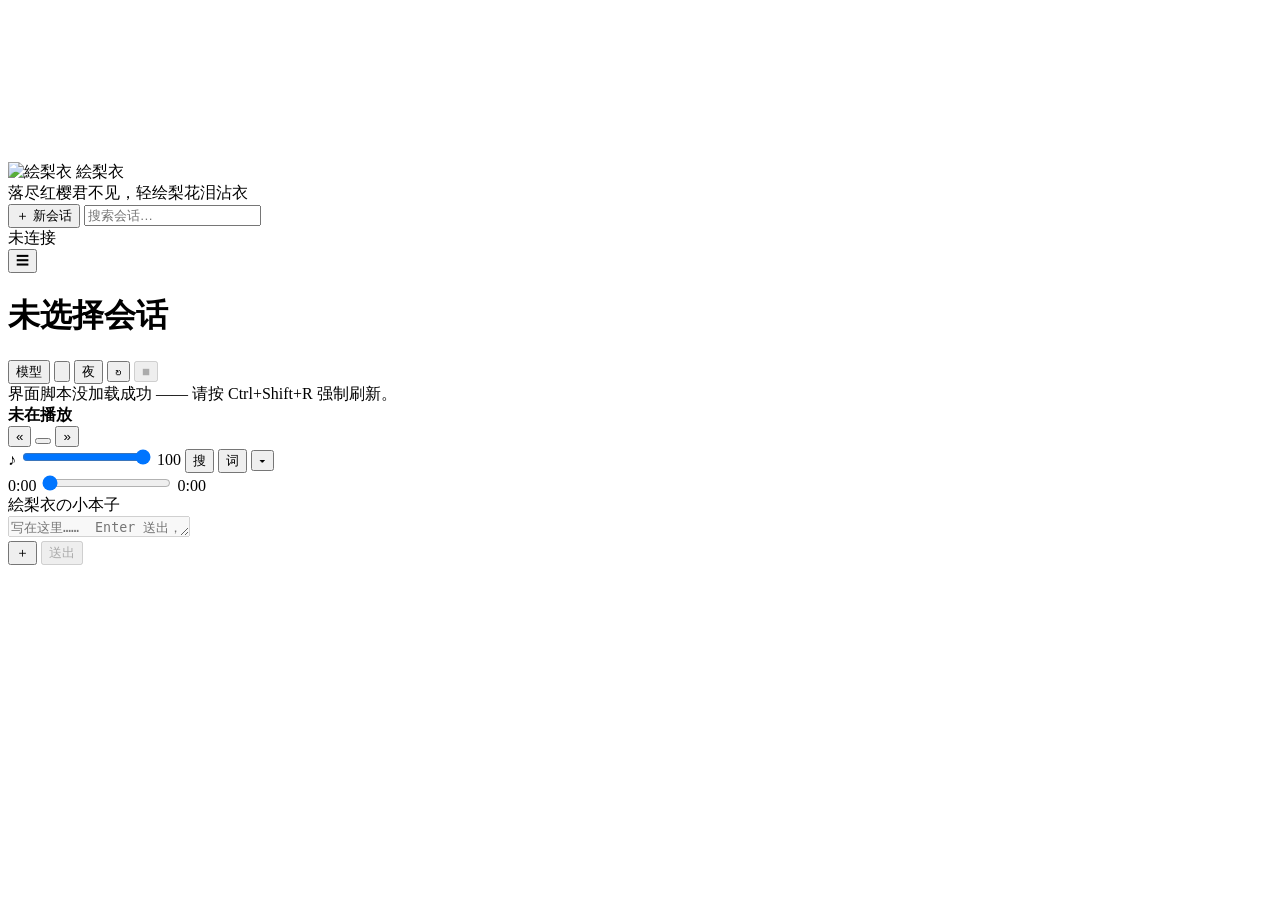
==== frontend/index.html @ da482c52 "refactor: 整理目录结构并更新复现文档 代码分类到 backend/frontend/launchers/scripts/tools；资源与运行数据归入 docs/resources/runt" ====
<!doctype html>
<html lang="zh-CN" data-theme="hiru">
<head>
<meta charset="utf-8">
<meta name="viewport" content="width=device-width, initial-scale=1">
<title>絵梨衣 · OpenCode</title>
<link rel="icon" href="data:image/svg+xml,%3Csvg xmlns='http://www.w3.org/2000/svg' viewBox='0 0 32 32'%3E%3Ccircle cx='16' cy='16' r='13.5' fill='%23faf7f2' stroke='%23c8102e' stroke-width='2'/%3E%3Cpath d='M16 25.5V9' stroke='%23c8102e' stroke-width='2.2'/%3E%3Cpath d='M16 13.5c3-.6 4.4-2.2 5-4.2M16 17.5c3.4-.5 5-1.8 5.8-3.8M16 13.5c-3-.6-4.4-2.2-5-4.2' stroke='%23a8842c' stroke-width='1.6' fill='none'/%3E%3C/svg%3E">
<link rel="stylesheet" href="/style.css?v=260924o">
</head>
<body>
<!-- 半朽的世界树（卡塞尔学院校徽）：左半枯枝、右半生叶 —— 龙族的标志性意象，纯内联 SVG -->
<svg width="0" height="0" style="position:absolute" aria-hidden="true">
  <symbol id="mk-tree" viewBox="0 0 24 24">
    <circle cx="12" cy="12" r="10.4" fill="none" stroke="currentColor" stroke-width=".9" opacity=".5"/>
    <path d="M12 20.2V9.2" stroke="currentColor" stroke-width="1.15" fill="none" stroke-linecap="round"/>
    <path d="M12 12.6c2-.4 3-1.4 3.6-3M12 15c2.4-.3 3.6-1.2 4.4-2.6M12 9.7c1.5-.3 2.5-1 3.1-2.2"
          stroke="currentColor" stroke-width=".95" fill="none" stroke-linecap="round"/>
    <circle cx="16.3" cy="8.5" r="1.45" fill="currentColor" opacity=".8"/>
    <circle cx="17.6" cy="12.1" r="1.15" fill="currentColor" opacity=".65"/>
    <circle cx="15.7" cy="15.4" r=".95" fill="currentColor" opacity=".55"/>
    <path d="M12 12.6c-2-.4-3-1.4-3.6-3M12 15c-2.4-.3-3.6-1.2-4.4-2.6M12 9.7c-1.5-.3-2.5-1-3.1-2.2"
          stroke="currentColor" stroke-width=".95" fill="none" opacity=".65" stroke-linecap="round"/>
    <path d="M6.8 20.2h10.4" stroke="currentColor" stroke-width=".9" opacity=".45"/>
  </symbol>
</svg>
<div id="petals" aria-hidden="true"></div>

<!-- 动态壁纸：收起侧栏时缓慢启动、展开时缓慢停下；
     停住的那一帧**就是**会话界面的静态背景（直接暂停视频，不再截图） -->
<div id="static-bg" aria-hidden="true">
  <div class="sb" data-bg="hiru"></div>
  <div class="sb" data-bg="yoru"></div>
</div>

<div id="live-bg" aria-hidden="true">
  <video id="live-video" class="lb-video" muted loop playsinline preload="metadata"></video>
  <video id="live-video2" class="lb-video" muted loop playsinline preload="metadata"></video>
  <div class="lb-wash"></div>
</div>

<div id="app">

  <aside id="sidebar">
    <div class="brand">
      <div class="name">
        <img class="avatar-brand" src="/assets/badge.jpg" alt="絵梨衣"
             title="絵梨衣 · 同人图，仅本地自用">
        <span id="brand-name" title="点一下可以改名字（回车保存，Esc 取消）">絵梨衣</span>
      </div>
      <div class="sub">落尽红樱君不见，轻绘梨花泪沾衣</div>
    </div>

    <div class="side-head">
      <button id="btn-new" class="primary" title="新建会话">＋ 新会话</button>
      <input id="search" type="search" placeholder="搜索会话…" autocomplete="off">
    </div>

    <nav id="session-list" aria-label="会话列表"></nav>

    <div class="side-foot">
      <span id="conn" class="dot offline" title="事件流状态"></span>
      <span id="conn-text">未连接</span>
      <span id="ui-ver" class="muted"></span>
      <span id="upstream" class="muted"></span>
    </div>
  </aside>

  <main id="main">
    <header id="topbar">
      <button id="btn-sidebar" title="收起 / 展开（Ctrl+B）" aria-label="切换侧栏">☰</button>
      <div class="title-wrap">
        <h1 id="session-title">未选择会话</h1>
        <div id="session-meta" class="muted"></div>
      </div>
      <div class="actions">
        <button id="btn-model" class="mdl-btn" title="切换模型（对当前会话生效）" aria-label="切换模型">模型</button>
        <button id="btn-cfg" title="设置（亮度 / 毛玻璃 / 壁纸 / 落樱 …）" aria-label="设置"><svg class="ico-gear" viewBox="0 0 24 24" aria-hidden="true"><path fill="currentColor" d="M19.14 12.94a7.5 7.5 0 0 0 .06-.94 7.5 7.5 0 0 0-.06-.94l2.03-1.58a.5.5 0 0 0 .12-.64l-1.92-3.32a.5.5 0 0 0-.61-.22l-2.39.96a7.3 7.3 0 0 0-1.62-.94l-.36-2.54a.5.5 0 0 0-.5-.42h-3.84a.5.5 0 0 0-.5.42l-.36 2.54c-.58.24-1.12.56-1.62.94l-2.39-.96a.5.5 0 0 0-.61.22L2.7 8.84a.5.5 0 0 0 .12.64l2.03 1.58c-.04.31-.06.62-.06.94s.02.63.06.94l-2.03 1.58a.5.5 0 0 0-.12.64l1.92 3.32c.13.22.39.3.61.22l2.39-.96c.5.38 1.04.7 1.62.94l.36 2.54c.04.24.25.42.5.42h3.84c.25 0 .46-.18.5-.42l.36-2.54c.58-.24 1.12-.56 1.62-.94l2.39.96c.22.08.48 0 .61-.22l1.92-3.32a.5.5 0 0 0-.12-.64l-2.03-1.58zM12 15.5A3.5 3.5 0 1 1 12 8.5a3.5 3.5 0 0 1 0 7z"/></svg></button>
        <button id="btn-theme" title="昼（白衣绯袴）/ 夜（黑纹付羽织·黄金瞳）" aria-label="切换昼夜">夜</button>
        <button id="btn-refresh" title="重新加载消息" aria-label="重新加载消息">↻</button>
        <button id="btn-stop" class="danger" title="中断当前生成" aria-label="中断当前生成" disabled>■</button>
      </div>
    </header>

    <div id="banner" class="banner" hidden></div>

    <section id="messages" aria-live="polite">
      <div id="msg-static">
        <div class="error-box">界面脚本没加载成功 —— 请按 Ctrl+Shift+R 强制刷新。</div>
      </div>
      <div id="live-slot"></div>
    </section>

    <div id="player" class="player">
      <div class="p-bg" aria-hidden="true"></div>
      <div class="p-row">
        <div class="p-vis" id="p-vis" aria-hidden="true">
          <span></span><span></span><span></span><span></span><span></span>
        </div>
        <div class="p-info">
          <b id="p-title">未在播放</b><i id="p-artist"></i>
        </div>
        <div class="p-ctrl">
          <button id="p-prev" title="上一首（QQ音乐）" aria-label="上一首">«</button>
          <button id="p-toggle" title="播放 / 暂停" aria-label="播放 / 暂停">
            <span class="tri"></span><span class="bars"></span>
          </button>
          <button id="p-next" title="下一首（QQ音乐）" aria-label="下一首">»</button>
        </div>
        <label class="p-vol" title="系统音量">
          <span class="p-vol-ico">♪</span>
          <input id="p-vol" type="range" min="0" max="100" step="1" value="100" aria-label="音量">
          <span id="p-vol-num" class="p-vol-num">100</span>
        </label>
        <button id="p-search-btn" title="搜索 QQ音乐 曲库（结果可复制，粘到客户端搜索框）">搜</button>
        <button id="p-lyric-btn" title="收起侧栏 → 画面中央显示滚动歌词">词</button>
        <button id="p-fold" title="收起 / 展开播放条" aria-label="收起或展开播放条">▾</button>
      </div>
      <div class="p-seek-row">
        <span id="p-cur" class="p-time">0:00</span>
        <input id="p-seek" class="p-seek" type="range" min="0" max="1000" step="1" value="0" aria-label="播放进度">
        <span id="p-dur" class="p-time">0:00</span>
      </div>
      <div id="p-search" class="p-search" hidden>
        <button class="wp-pb" data-p="netease">网易云</button>
        <button class="wp-pb" data-p="qq">QQ音乐</button>
        <input id="p-q" placeholder="搜歌名 / 歌手，回车搜索（点结果即播）" autocomplete="off">
        <button id="p-q-go">搜索</button>
      </div>
      <div id="p-results" class="p-results" hidden></div>
    </div>

    <div id="vis-bar" class="vis-bar" aria-hidden="true"></div>

    <form id="composer">
      <div class="composer-wrap">
        <div class="composer-label">絵梨衣の小本子</div>
        <div id="attach-row" class="attach-row" hidden></div>
        <textarea id="input" rows="1" placeholder="写在这里……  Enter 送出，Shift+Enter 换行（可粘贴/拖入图片）" disabled></textarea>
      </div>
      <input type="file" id="file-input" multiple hidden>
      <button type="button" id="btn-attach" title="添加附件（也可直接粘贴或拖入窗口）">＋</button>
      <button type="submit" id="btn-send" class="primary" disabled>送出</button>
    </form>
  </main>

</div>

<div id="lyrics-overlay" class="lyrics-overlay" aria-hidden="true">
  <div class="ly-scroll" id="ly-scroll"></div>
</div>

<div id="cfg" class="cfg" hidden>
  <div class="cfg-box">
    <div class="cfg-head">
      <svg class="mk" aria-hidden="true"><use href="#mk-tree"></use></svg>
      <span class="wp-kind">设置</span><b>界面设置</b><i class="mk-cap">装备部</i>
      <button id="cfg-close" class="wp-x" title="关闭">×</button>
    </div>
    <div class="cfg-body">
      <div class="cfg-row">
        <label>背景亮度 · 白昼<i>会话/听歌界面的壁纸亮度，100 = 原样</i></label>
        <input type="range" id="cfg-dim-hiru" min="40" max="100" step="1">
        <output id="cfg-dim-hiru-out"></output>
      </div>
      <div class="cfg-row">
        <label>背景亮度 · 夜晚<i>同上，夜主题单独一份</i></label>
        <input type="range" id="cfg-dim-yoru" min="40" max="100" step="1">
        <output id="cfg-dim-yoru-out"></output>
      </div>
      <div class="cfg-row">
        <label>背景毛玻璃<i>会话界面背景的模糊半径，0 = 关</i></label>
        <input type="range" id="cfg-blur" min="0" max="60" step="2">
        <output id="cfg-blur-out"></output>
      </div>
      <div class="cfg-row">
        <label>动态壁纸速度<i>收起侧栏时的播放速度（100 = 原速）</i></label>
        <input type="range" id="cfg-rate" min="50" max="130" step="5">
        <output id="cfg-rate-out"></output>
      </div>
      <div class="cfg-row">
        <label>收起时播放动态壁纸<i>关掉就用静态壁纸</i></label>
        <button id="cfg-live" class="cfg-toggle">开</button>
      </div>
      <div class="cfg-row">
        <label>落樱</label>
        <button id="cfg-petals" class="cfg-toggle">开</button>
      </div>
      <div class="cfg-row">
        <label>歌词翻译<i>外文歌词自动附一行中文小字（有道），缓存 7 天</i></label>
        <button id="cfg-zh" class="cfg-toggle">开</button>
      </div>
      <div class="cfg-row">
        <label>动态壁纸<i>选哪张播（昼/夜各自指定）</i></label>
        <button id="cfg-wall">选壁纸…</button>
      </div>
      <div class="cfg-row">
        <label>音乐登录 · 网易云<i>粘贴 music.163.com 的 Cookie（含 MUSIC_U）</i></label>
        <button id="cfg-ck-netease">贴 Cookie</button>
      </div>
      <div class="cfg-row">
        <label>音乐登录 · QQ音乐<i>贴 y.qq.com 的【完整】Cookie（uin / qm_keyst，别截断）</i></label>
        <button id="cfg-ck-qq">贴 Cookie</button>
      </div>
    </div>
    <div class="cfg-foot">
      <span class="muted">设置存在本地，改完立刻生效</span>
      <button id="cfg-reset">恢复默认</button>
    </div>
  </div>
</div>

<div id="wp" class="wp" hidden>
  <div class="wp-box">
    <div class="wp-head">
      <svg class="mk" aria-hidden="true"><use href="#mk-tree"></use></svg>
      <span class="wp-kind">动态壁纸</span><b id="wp-title">选一张</b><i class="mk-cap">尼伯龙根</i>
      <button id="wp-close" class="wp-x" title="关闭">×</button>
    </div>
    <div class="wp-cur muted" id="wp-cur"></div>
    <div class="wp-filters">
      <input id="wp-q" type="search" placeholder="搜索标题 / 文件名…" autocomplete="off">
    </div>
    <div class="wp-list" id="wp-list"></div>
    <div class="wp-foot">
      <span class="muted">「白昼 / 夜晚」＝用在哪套主题；收起侧栏时播放，展开秒停</span>
      <button id="wp-reset">恢复默认</button>
    </div>
  </div>
</div>

<audio id="mus-audio" class="mus-audio" preload="none" hidden></audio>

<div id="mdl" class="wp" hidden>
  <div class="wp-box">
    <div class="wp-head">
      <svg class="mk" aria-hidden="true"><use href="#mk-tree"></use></svg>
      <span class="wp-kind">模型</span><b id="mdl-title">选择模型</b><i class="mk-cap">言灵周期表</i>
      <button id="mdl-close" class="wp-x" title="关闭">×</button>
    </div>
    <input id="mdl-q" class="mdl-q" type="search" placeholder="搜索模型 / 提供方…" autocomplete="off">
    <div class="wp-cur muted" id="mdl-cur"></div>
    <div class="wp-list" id="mdl-list"></div>
    <div class="wp-foot">
      <span class="muted">对当前会话生效；没选会话时 = 新会话默认。带变体的模型可直接点变体</span>
      <button id="mdl-default">用默认模型</button>
    </div>
  </div>
</div>

<div id="ask" class="ask" hidden>
  <div class="ask-box">
    <div class="ask-head">
      <span class="ask-kind" id="ask-kind">需要你选择</span><b id="ask-title"></b>
    </div>
    <div class="ask-body" id="ask-body"></div>
    <div class="ask-actions" id="ask-actions"></div>
  </div>
</div>

<div id="drop-veil" class="drop-veil" hidden>
  <div class="veil-box">松手即可添加附件<br><span>图片支持粘贴（Ctrl+V）或拖入</span></div>
</div>
<script src="/app.js?v=260924o"></script>
</body>
</html>
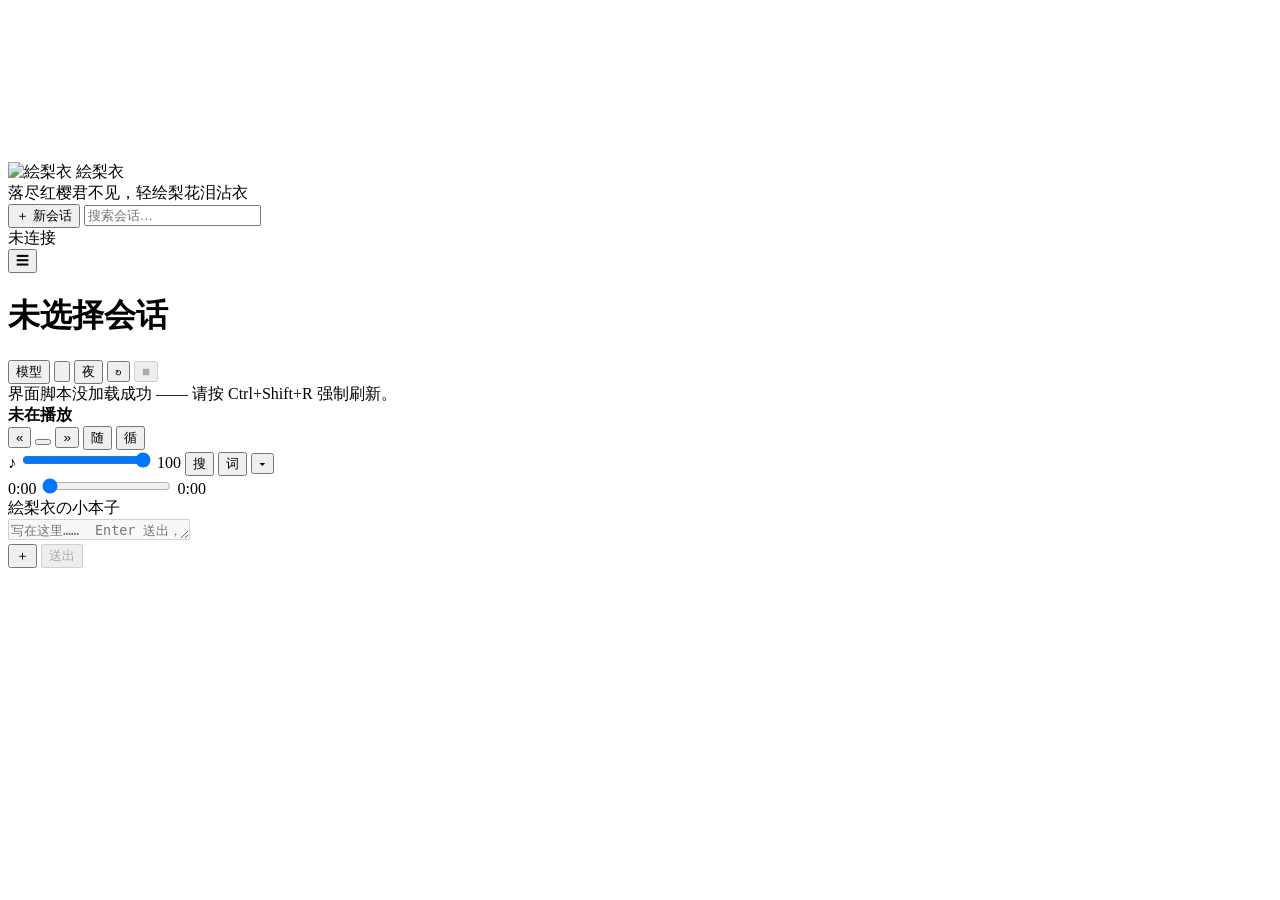
==== commit 273d90a8: "feat: 音乐刷新后续播并支持自动连播/随机 播放状态存 localStorage（队列/曲目/进度/模式），boot 恢复并尝试自动续播；播放条新增循环与随机按钮，ended 自动下一首，musi" ====
--- a/frontend/index.html
+++ b/frontend/index.html
@@ -5,7 +5,7 @@
 <meta name="viewport" content="width=device-width, initial-scale=1">
 <title>絵梨衣 · OpenCode</title>
 <link rel="icon" href="data:image/svg+xml,%3Csvg xmlns='http://www.w3.org/2000/svg' viewBox='0 0 32 32'%3E%3Ccircle cx='16' cy='16' r='13.5' fill='%23faf7f2' stroke='%23c8102e' stroke-width='2'/%3E%3Cpath d='M16 25.5V9' stroke='%23c8102e' stroke-width='2.2'/%3E%3Cpath d='M16 13.5c3-.6 4.4-2.2 5-4.2M16 17.5c3.4-.5 5-1.8 5.8-3.8M16 13.5c-3-.6-4.4-2.2-5-4.2' stroke='%23a8842c' stroke-width='1.6' fill='none'/%3E%3C/svg%3E">
-<link rel="stylesheet" href="/style.css?v=260924o">
+<link rel="stylesheet" href="/style.css?v=260924q">
 </head>
 <body>
 <!-- 半朽的世界树（卡塞尔学院校徽）：左半枯枝、右半生叶 —— 龙族的标志性意象，纯内联 SVG -->
@@ -105,6 +105,8 @@
             <span class="tri"></span><span class="bars"></span>
           </button>
           <button id="p-next" title="下一首（QQ音乐）" aria-label="下一首">»</button>
+          <button id="p-shuffle" title="随机播放：关" aria-label="随机播放">随</button>
+          <button id="p-loop" title="自动连播：开" aria-label="自动连播">循</button>
         </div>
         <label class="p-vol" title="系统音量">
           <span class="p-vol-ico">♪</span>
@@ -182,6 +184,10 @@
         <button id="cfg-live" class="cfg-toggle">开</button>
       </div>
       <div class="cfg-row">
+        <label>任务栏自动隐藏<i>面板打开且未最小化时隐藏；最小化或关掉开关就恢复显示</i></label>
+        <button id="cfg-taskbar" class="cfg-toggle">开</button>
+      </div>
+      <div class="cfg-row">
         <label>落樱</label>
         <button id="cfg-petals" class="cfg-toggle">开</button>
       </div>
@@ -260,6 +266,6 @@
 <div id="drop-veil" class="drop-veil" hidden>
   <div class="veil-box">松手即可添加附件<br><span>图片支持粘贴（Ctrl+V）或拖入</span></div>
 </div>
-<script src="/app.js?v=260924o"></script>
+<script src="/app.js?v=260924q"></script>
 </body>
 </html>
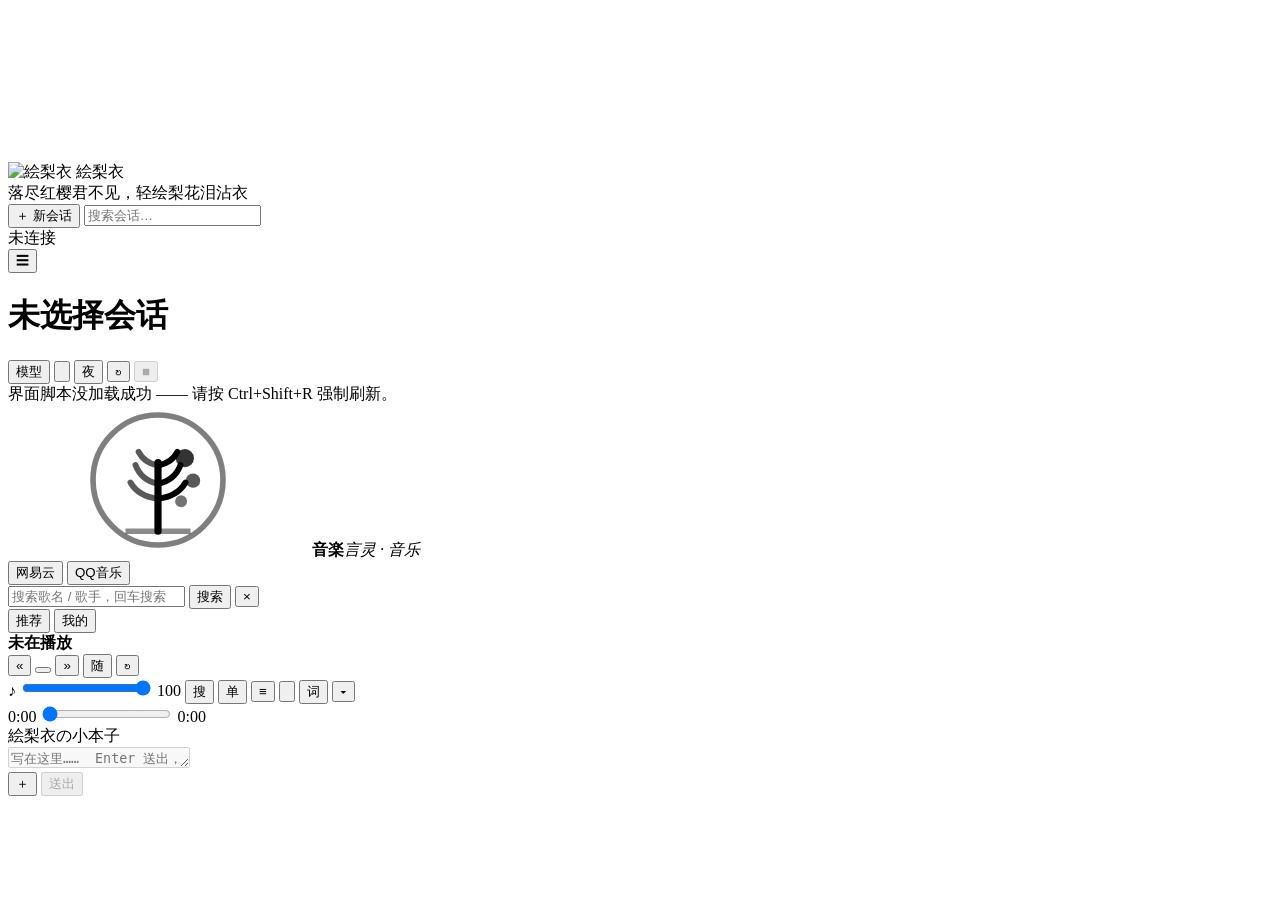
==== commit 403f69e3: "feat: 对话引擎抽象(ACP) + 多 agent/agentlist + 接入 Codex；音乐主页；前端体验整修 后端 - backend/engines/：对话引擎抽象（注册表 + base" ====
--- a/frontend/index.html
+++ b/frontend/index.html
@@ -4,8 +4,8 @@
 <meta charset="utf-8">
 <meta name="viewport" content="width=device-width, initial-scale=1">
 <title>絵梨衣 · OpenCode</title>
-<link rel="icon" href="data:image/svg+xml,%3Csvg xmlns='http://www.w3.org/2000/svg' viewBox='0 0 32 32'%3E%3Ccircle cx='16' cy='16' r='13.5' fill='%23faf7f2' stroke='%23c8102e' stroke-width='2'/%3E%3Cpath d='M16 25.5V9' stroke='%23c8102e' stroke-width='2.2'/%3E%3Cpath d='M16 13.5c3-.6 4.4-2.2 5-4.2M16 17.5c3.4-.5 5-1.8 5.8-3.8M16 13.5c-3-.6-4.4-2.2-5-4.2' stroke='%23a8842c' stroke-width='1.6' fill='none'/%3E%3C/svg%3E">
-<link rel="stylesheet" href="/style.css?v=260924q">
+<link rel="icon" href="/assets/opencode-ui.ico" type="image/x-icon">
+<link rel="stylesheet" href="/style.css?v=260926za">
 </head>
 <body>
 <!-- 半朽的世界树（卡塞尔学院校徽）：左半枯枝、右半生叶 —— 龙族的标志性意象，纯内联 SVG -->
@@ -47,7 +47,7 @@
              title="絵梨衣 · 同人图，仅本地自用">
         <span id="brand-name" title="点一下可以改名字（回车保存，Esc 取消）">絵梨衣</span>
       </div>
-      <div class="sub">落尽红樱君不见，轻绘梨花泪沾衣</div>
+      <div class="sub" id="brand-sub" title="设置里可修改小标签">落尽红樱君不见，轻绘梨花泪沾衣</div>
     </div>
 
     <div class="side-head">
@@ -83,14 +83,43 @@
 
     <div id="banner" class="banner" hidden></div>
 
-    <section id="messages" aria-live="polite">
-      <div id="msg-static">
-        <div class="error-box">界面脚本没加载成功 —— 请按 Ctrl+Shift+R 强制刷新。</div>
-      </div>
-      <div id="live-slot"></div>
-    </section>
-
-    <div id="player" class="player">
+    <div id="body-stage">
+      <div id="chat-stage">
+      <div id="spec-left" class="spec-side" aria-hidden="true"></div>
+      <div id="spec-right" class="spec-side" aria-hidden="true"></div>
+      <section id="messages" aria-live="polite">
+        <div id="msg-static">
+          <div class="error-box">界面脚本没加载成功 —— 请按 Ctrl+Shift+R 强制刷新。</div>
+        </div>
+        <div id="live-slot"></div>
+      </section>
+      </div>
+
+      <section id="mus-home" class="mus-home" aria-label="音乐主页">
+        <div class="mus-head">
+          <svg class="mk" aria-hidden="true"><use href="#mk-tree"></use></svg>
+          <b>音楽</b><i class="mk-cap">言灵 · 音乐</i>
+          <div class="mus-plat">
+            <button class="wp-pb" data-p="netease">网易云</button>
+            <button class="wp-pb" data-p="qq">QQ音乐</button>
+          </div>
+          <input id="mus-q" placeholder="搜索歌名 / 歌手，回车搜索" autocomplete="off">
+          <button id="mus-go">搜索</button>
+          <button id="mus-close" title="返回对话">×</button>
+        </div>
+        <div class="mus-body">
+          <nav class="mus-nav">
+            <button class="mus-nav-i on" data-view="recommend">推荐</button>
+            <button class="mus-nav-i" data-view="mine">我的</button>
+          </nav>
+          <div class="mus-main">
+            <div id="mus-main-h" class="mus-main-h"></div>
+            <div id="mus-songs" class="mus-songs"></div>
+          </div>
+        </div>
+      </section>
+
+      <div id="player" class="player">
       <div class="p-bg" aria-hidden="true"></div>
       <div class="p-row">
         <div class="p-vis" id="p-vis" aria-hidden="true">
@@ -106,7 +135,7 @@
           </button>
           <button id="p-next" title="下一首（QQ音乐）" aria-label="下一首">»</button>
           <button id="p-shuffle" title="随机播放：关" aria-label="随机播放">随</button>
-          <button id="p-loop" title="自动连播：开" aria-label="自动连播">循</button>
+          <button id="p-loop" title="循环：列表循环（点击切换）" aria-label="循环">↻</button>
         </div>
         <label class="p-vol" title="系统音量">
           <span class="p-vol-ico">♪</span>
@@ -114,6 +143,9 @@
           <span id="p-vol-num" class="p-vol-num">100</span>
         </label>
         <button id="p-search-btn" title="搜索 QQ音乐 曲库（结果可复制，粘到客户端搜索框）">搜</button>
+        <button id="p-lib" title="我的歌单（点一个歌单当播放队列，随机/循环作用于它）">单</button>
+        <button id="p-queue" title="当前播放列表">≡</button>
+        <button id="p-home" title="音乐主页（推荐 / 我的）" aria-label="音乐主页"><svg class="ico-house" viewBox="0 0 24 24" aria-hidden="true"><path fill="currentColor" d="M12 3.1 2.4 11.2l1.2 1.5L5 11.5V21h5.2v-5.6h3.6V21H19v-9.5l1.4 1.2 1.2-1.5z"/></svg></button>
         <button id="p-lyric-btn" title="收起侧栏 → 画面中央显示滚动歌词">词</button>
         <button id="p-fold" title="收起 / 展开播放条" aria-label="收起或展开播放条">▾</button>
       </div>
@@ -131,7 +163,8 @@
       <div id="p-results" class="p-results" hidden></div>
     </div>
 
-    <div id="vis-bar" class="vis-bar" aria-hidden="true"></div>
+      <div id="vis-bar" class="vis-bar" aria-hidden="true"></div>
+    </div>
 
     <form id="composer">
       <div class="composer-wrap">
@@ -151,6 +184,11 @@
   <div class="ly-scroll" id="ly-scroll"></div>
 </div>
 
+<div id="img-view" class="img-view" hidden>
+  <img id="img-view-img" alt="">
+  <button id="img-view-close" class="img-x" title="关闭">×</button>
+</div>
+
 <div id="cfg" class="cfg" hidden>
   <div class="cfg-box">
     <div class="cfg-head">
@@ -160,6 +198,22 @@
     </div>
     <div class="cfg-body">
       <div class="cfg-row">
+        <label>对话引擎<i id="cfg-engine-note">加载中…</i></label>
+        <select id="cfg-engine"></select>
+      </div>
+      <div class="cfg-row" id="cfg-acp-row" hidden>
+        <label>ACP 代理<i id="cfg-acp-note">选择要驱动的 agent（Codex / dsh / …）</i></label>
+        <button id="cfg-acp-btn">agentlist…</button>
+      </div>
+      <div class="cfg-row">
+        <label>左上角名字<i>留空则恢复默认「絵梨衣」</i></label>
+        <input type="text" id="cfg-brand" maxlength="24" placeholder="絵梨衣">
+      </div>
+      <div class="cfg-row">
+        <label>名字下小标签<i>留空则恢复默认题词</i></label>
+        <input type="text" id="cfg-brand-sub" maxlength="40" placeholder="落尽红樱君不见，轻绘梨花泪沾衣">
+      </div>
+      <div class="cfg-row">
         <label>背景亮度 · 白昼<i>会话/听歌界面的壁纸亮度，100 = 原样</i></label>
         <input type="range" id="cfg-dim-hiru" min="40" max="100" step="1">
         <output id="cfg-dim-hiru-out"></output>
@@ -188,12 +242,32 @@
         <button id="cfg-taskbar" class="cfg-toggle">开</button>
       </div>
       <div class="cfg-row">
+        <label>对话两侧音频条<i>在消息区左右各显示一条真频谱（随系统声音跳动）</i></label>
+        <button id="cfg-spec-sides" class="cfg-toggle">开</button>
+      </div>
+      <div class="cfg-row sub" id="cfg-spec-sides-h" hidden>
+        <label>音频条高度<i>两根柱子占多高；100% = 顶到会话记录顶部（展开/收起音乐条会自动适应）</i></label>
+        <input type="range" id="cfg-spec-h" min="20" max="100" step="5">
+        <output id="cfg-spec-h-out"></output>
+      </div>
+      <div class="cfg-row sub" id="cfg-spec-sides-gain" hidden>
+        <label>音频条起伏<i>柱子从两侧伸出的幅度，越大起伏越明显（100% = 基础幅度）</i></label>
+        <input type="range" id="cfg-spec-gain" min="20" max="300" step="10">
+        <output id="cfg-spec-gain-out"></output>
+      </div>
+      <div class="cfg-row">
         <label>落樱</label>
         <button id="cfg-petals" class="cfg-toggle">开</button>
       </div>
       <div class="cfg-row">
         <label>歌词翻译<i>外文歌词自动附一行中文小字（有道），缓存 7 天</i></label>
         <button id="cfg-zh" class="cfg-toggle">开</button>
+      </div>
+      <div class="cfg-row">
+        <label>动态壁纸目录<i>点「选择…」挑文件夹；留空或点「自动」= 本机创意工坊 431960</i></label>
+        <input type="text" id="cfg-wall-root" placeholder="自动" readonly>
+        <button type="button" id="cfg-wall-root-pick">选择…</button>
+        <button type="button" id="cfg-wall-root-auto" title="恢复自动查找创意工坊 431960">自动</button>
       </div>
       <div class="cfg-row">
         <label>动态壁纸<i>选哪张播（昼/夜各自指定）</i></label>
@@ -253,6 +327,42 @@
   </div>
 </div>
 
+<div id="agents" class="wp" hidden>
+  <div class="wp-box">
+    <div class="wp-head">
+      <svg class="mk" aria-hidden="true"><use href="#mk-tree"></use></svg>
+      <span class="wp-kind">ACP</span><b>选择 Agent</b><i class="mk-cap">agentlist</i>
+      <button id="agents-close" class="wp-x" title="关闭">×</button>
+    </div>
+    <div class="wp-cur muted" id="agents-cur"></div>
+    <div class="wp-list" id="agents-list"></div>
+    <div class="wp-foot">
+      <span class="muted">切换会重启 ACP 子进程；命令 / 路径鼠标悬停可见</span>
+      <button id="agents-add">＋ 新增 agent…</button>
+      <button id="agents-detect">自动检测</button>
+      <button id="agents-edit">编辑当前命令…</button>
+      <button id="agents-reload">重新加载</button>
+    </div>
+  </div>
+</div>
+
+<div id="agents-new" class="wp" hidden>
+  <div class="wp-box">
+    <div class="wp-head">
+      <svg class="mk" aria-hidden="true"><use href="#mk-tree"></use></svg>
+      <span class="wp-kind">ACP</span><b>新增 Agent</b><i class="mk-cap">发现 / 选文件夹</i>
+      <button id="anew-close" class="wp-x" title="关闭">×</button>
+    </div>
+    <div class="wp-cur muted" id="anew-cur">扫描中…</div>
+    <div class="wp-list" id="anew-list"></div>
+    <div class="wp-foot">
+      <span class="muted">没找到你的 agent？用「选择文件夹」指向它的目录（自动识别 node 适配器或 *acp*.exe）</span>
+      <button id="anew-folder">选择文件夹…</button>
+      <button id="anew-reload">重新扫描</button>
+    </div>
+  </div>
+</div>
+
 <div id="ask" class="ask" hidden>
   <div class="ask-box">
     <div class="ask-head">
@@ -266,6 +376,21 @@
 <div id="drop-veil" class="drop-veil" hidden>
   <div class="veil-box">松手即可添加附件<br><span>图片支持粘贴（Ctrl+V）或拖入</span></div>
 </div>
-<script src="/app.js?v=260924q"></script>
+<script src="/app.js?v=260926za"></script>
+<script>
+/* app.js 没跑起来时（例如加载正好撞上服务重启 / 404）自动重试几次，别卡在「脚本没加载成功」。
+   最多 3 次，避免真坏了时无限刷新；加载成功后 app.js 会清掉这个计数。 */
+(function () {
+  try {
+    var n = +(sessionStorage.getItem("opencode-ui.appReloads") || 0);
+    setTimeout(function () {
+      if (!window.__appLoaded && n < 3) {
+        sessionStorage.setItem("opencode-ui.appReloads", n + 1);
+        location.reload();
+      }
+    }, 4000);
+  } catch (e) { /* 隐私模式等：忽略 */ }
+})();
+</script>
 </body>
 </html>
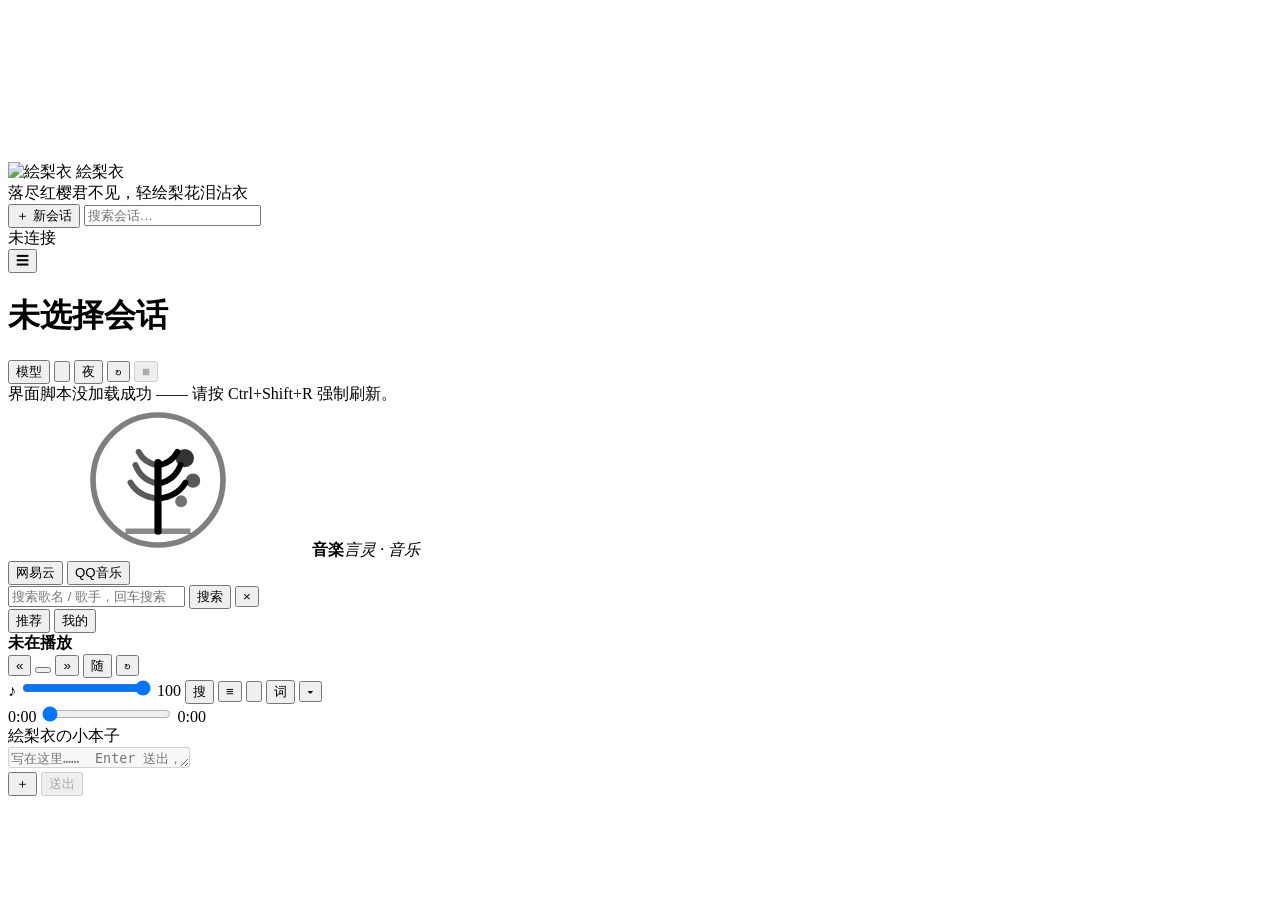
==== commit 7759bfdc: "feat: 音乐封面（歌单/歌曲行）与 ACP 模型清单修复 音乐：音乐条删除「单」入口；音乐主页推荐/我的歌单、搜索结果与当前队列歌曲行加封面；新增 /music/cover 与 /music/co" ====
--- a/frontend/index.html
+++ b/frontend/index.html
@@ -5,7 +5,7 @@
 <meta name="viewport" content="width=device-width, initial-scale=1">
 <title>絵梨衣 · OpenCode</title>
 <link rel="icon" href="/assets/opencode-ui.ico" type="image/x-icon">
-<link rel="stylesheet" href="/style.css?v=260926za">
+<link rel="stylesheet" href="/style.css?v=260926zd">
 </head>
 <body>
 <!-- 半朽的世界树（卡塞尔学院校徽）：左半枯枝、右半生叶 —— 龙族的标志性意象，纯内联 SVG -->
@@ -143,7 +143,6 @@
           <span id="p-vol-num" class="p-vol-num">100</span>
         </label>
         <button id="p-search-btn" title="搜索 QQ音乐 曲库（结果可复制，粘到客户端搜索框）">搜</button>
-        <button id="p-lib" title="我的歌单（点一个歌单当播放队列，随机/循环作用于它）">单</button>
         <button id="p-queue" title="当前播放列表">≡</button>
         <button id="p-home" title="音乐主页（推荐 / 我的）" aria-label="音乐主页"><svg class="ico-house" viewBox="0 0 24 24" aria-hidden="true"><path fill="currentColor" d="M12 3.1 2.4 11.2l1.2 1.5L5 11.5V21h5.2v-5.6h3.6V21H19v-9.5l1.4 1.2 1.2-1.5z"/></svg></button>
         <button id="p-lyric-btn" title="收起侧栏 → 画面中央显示滚动歌词">词</button>
@@ -376,7 +375,7 @@
 <div id="drop-veil" class="drop-veil" hidden>
   <div class="veil-box">松手即可添加附件<br><span>图片支持粘贴（Ctrl+V）或拖入</span></div>
 </div>
-<script src="/app.js?v=260926za"></script>
+<script src="/app.js?v=260926zd"></script>
 <script>
 /* app.js 没跑起来时（例如加载正好撞上服务重启 / 404）自动重试几次，别卡在「脚本没加载成功」。
    最多 3 次，避免真坏了时无限刷新；加载成功后 app.js 会清掉这个计数。 */
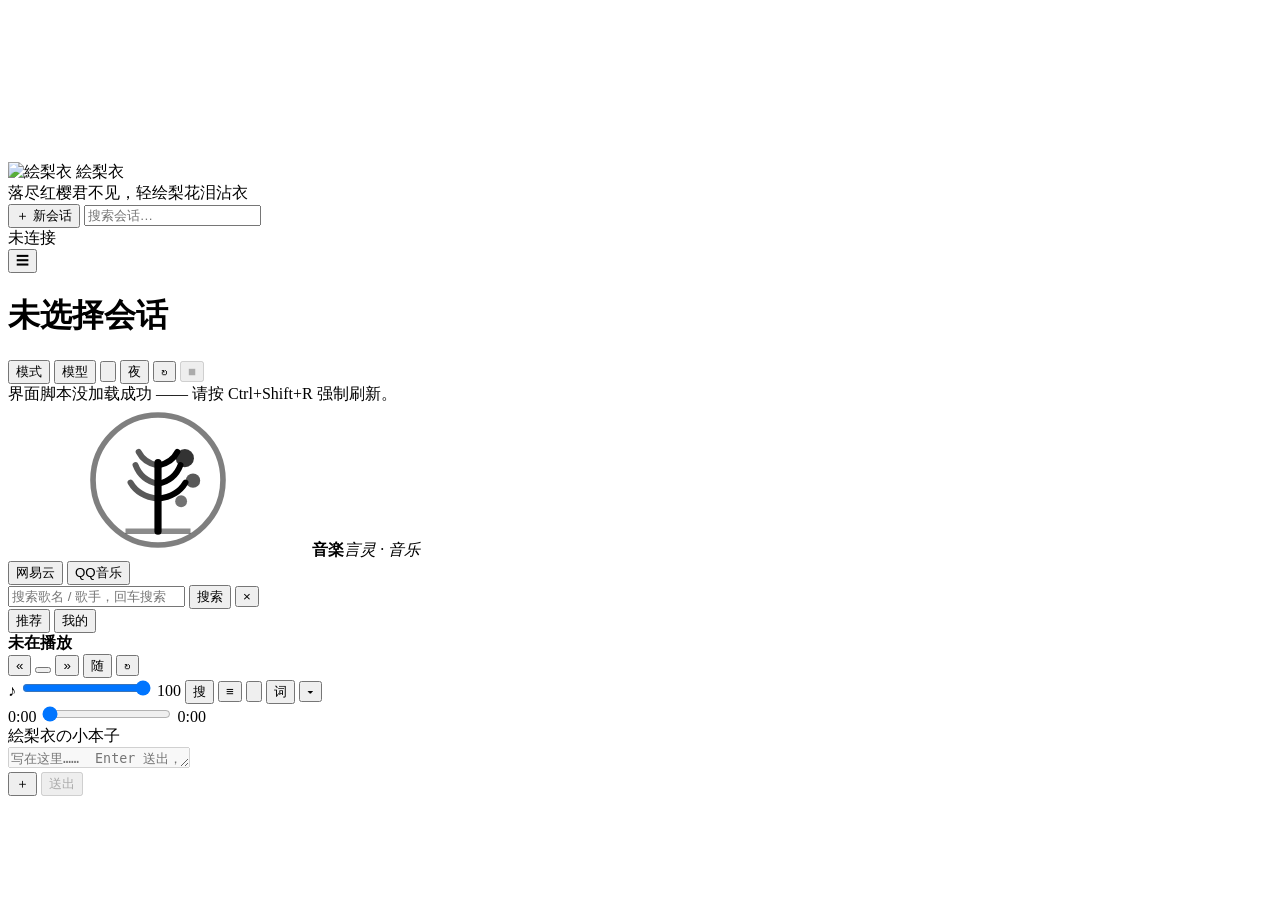
==== commit b32b1e9a: "feat: 可分发安装包（Inno）+ 脱离 OpenCode + Claude/OpenCode 接入 + 外观可自定义 自 7759bfd 起累计的一轮工作（安装包 → 装机实测回归 → 外观自定" ====
--- a/frontend/index.html
+++ b/frontend/index.html
@@ -5,7 +5,7 @@
 <meta name="viewport" content="width=device-width, initial-scale=1">
 <title>絵梨衣 · OpenCode</title>
 <link rel="icon" href="/assets/opencode-ui.ico" type="image/x-icon">
-<link rel="stylesheet" href="/style.css?v=260926zd">
+<link rel="stylesheet" href="/style.css?v=260926zp">
 </head>
 <body>
 <!-- 半朽的世界树（卡塞尔学院校徽）：左半枯枝、右半生叶 —— 龙族的标志性意象，纯内联 SVG -->
@@ -52,6 +52,7 @@
 
     <div class="side-head">
       <button id="btn-new" class="primary" title="新建会话">＋ 新会话</button>
+      <button id="btn-import" title="把这个 agent 那边已有的会话领进面板" hidden>导入…</button>
       <input id="search" type="search" placeholder="搜索会话…" autocomplete="off">
     </div>
 
@@ -73,6 +74,7 @@
         <div id="session-meta" class="muted"></div>
       </div>
       <div class="actions">
+        <button id="btn-agent" class="mdl-btn" title="切换智能体 / 模式（对当前会话生效）" aria-label="切换模式">模式</button>
         <button id="btn-model" class="mdl-btn" title="切换模型（对当前会话生效）" aria-label="切换模型">模型</button>
         <button id="btn-cfg" title="设置（亮度 / 毛玻璃 / 壁纸 / 落樱 …）" aria-label="设置"><svg class="ico-gear" viewBox="0 0 24 24" aria-hidden="true"><path fill="currentColor" d="M19.14 12.94a7.5 7.5 0 0 0 .06-.94 7.5 7.5 0 0 0-.06-.94l2.03-1.58a.5.5 0 0 0 .12-.64l-1.92-3.32a.5.5 0 0 0-.61-.22l-2.39.96a7.3 7.3 0 0 0-1.62-.94l-.36-2.54a.5.5 0 0 0-.5-.42h-3.84a.5.5 0 0 0-.5.42l-.36 2.54c-.58.24-1.12.56-1.62.94l-2.39-.96a.5.5 0 0 0-.61.22L2.7 8.84a.5.5 0 0 0 .12.64l2.03 1.58c-.04.31-.06.62-.06.94s.02.63.06.94l-2.03 1.58a.5.5 0 0 0-.12.64l1.92 3.32c.13.22.39.3.61.22l2.39-.96c.5.38 1.04.7 1.62.94l.36 2.54c.04.24.25.42.5.42h3.84c.25 0 .46-.18.5-.42l.36-2.54c.58-.24 1.12-.56 1.62-.94l2.39.96c.22.08.48 0 .61-.22l1.92-3.32a.5.5 0 0 0-.12-.64l-2.03-1.58zM12 15.5A3.5 3.5 0 1 1 12 8.5a3.5 3.5 0 0 1 0 7z"/></svg></button>
         <button id="btn-theme" title="昼（白衣绯袴）/ 夜（黑纹付羽织·黄金瞳）" aria-label="切换昼夜">夜</button>
@@ -201,8 +203,20 @@
         <select id="cfg-engine"></select>
       </div>
       <div class="cfg-row" id="cfg-acp-row" hidden>
-        <label>ACP 代理<i id="cfg-acp-note">选择要驱动的 agent（Codex / dsh / …）</i></label>
+        <label>ACP 代理<i id="cfg-acp-note">选择要驱动的 agent（Codex / Claude / dsh / …）</i></label>
         <button id="cfg-acp-btn">agentlist…</button>
+      </div>
+      <div class="cfg-row wide" id="cfg-key-row">
+        <label>模型 API Key<i id="cfg-key-note">写进共享基线的环境变量；只存本机 runtime/state，不进安装包</i></label>
+        <div class="cfg-ctl">
+          <span class="cfg-key-var mono" id="cfg-key-var" title="变量名按当前 agent 的品牌自动决定（不用手填）">DEEPSEEK_API_KEY</span>
+          <input type="password" id="cfg-key-value" placeholder="sk-…（留空=清除）" autocomplete="off">
+          <button id="cfg-key-save">保存</button>
+        </div>
+      </div>
+      <div class="cfg-row">
+        <label>首次设置<i>重新选择默认引擎 / agent / 模型</i></label>
+        <button id="cfg-setup">运行向导…</button>
       </div>
       <div class="cfg-row">
         <label>左上角名字<i>留空则恢复默认「絵梨衣」</i></label>
@@ -211,6 +225,51 @@
       <div class="cfg-row">
         <label>名字下小标签<i>留空则恢复默认题词</i></label>
         <input type="text" id="cfg-brand-sub" maxlength="40" placeholder="落尽红樱君不见，轻绘梨花泪沾衣">
+      </div>
+      <div class="cfg-row wide">
+        <label>头像 / 空会话素材<i>都能换成本机图片；「默认」= 用自带素材（只记路径，存在本机 runtime/state）</i></label>
+        <div class="cfg-ctl cfg-art">
+          <span class="cfg-art-k">左上角头像</span>
+          <button type="button" class="cfg-img-pick" data-img="brand">选择…</button>
+          <button type="button" class="cfg-img-clear" data-img="brand" title="恢复自带素材">默认</button>
+          <span class="cfg-img-name" data-img-name="brand">默认</span>
+        </div>
+        <div class="cfg-ctl cfg-art">
+          <span class="cfg-art-k">对话头像</span>
+          <button type="button" class="cfg-img-pick" data-img="avatar">选择…</button>
+          <button type="button" class="cfg-img-clear" data-img="avatar" title="恢复自带素材">默认</button>
+          <span class="cfg-img-name" data-img-name="avatar">默认</span>
+        </div>
+        <div class="cfg-ctl cfg-art">
+          <span class="cfg-art-k">空会话主图</span>
+          <button type="button" class="cfg-img-pick" data-img="hero">选择…</button>
+          <button type="button" class="cfg-img-clear" data-img="hero" title="恢复自带素材">默认</button>
+          <span class="cfg-img-name" data-img-name="hero">默认</span>
+        </div>
+        <div class="cfg-ctl cfg-art">
+          <span class="cfg-art-k">空会话贴纸·左</span>
+          <button type="button" class="cfg-img-pick" data-img="sticker1">选择…</button>
+          <button type="button" class="cfg-img-clear" data-img="sticker1" title="恢复自带素材">默认</button>
+          <span class="cfg-img-name" data-img-name="sticker1">默认</span>
+        </div>
+        <div class="cfg-ctl cfg-art">
+          <span class="cfg-art-k">空会话贴纸·右</span>
+          <button type="button" class="cfg-img-pick" data-img="sticker2">选择…</button>
+          <button type="button" class="cfg-img-clear" data-img="sticker2" title="恢复自带素材">默认</button>
+          <span class="cfg-img-name" data-img-name="sticker2">默认</span>
+        </div>
+      </div>
+      <div class="cfg-row">
+        <label>空会话文案 · 第一行<i>留空 = 用默认那句</i></label>
+        <input type="text" id="cfg-hero-l1" maxlength="40" placeholder="这个会话还是一张白纸。">
+      </div>
+      <div class="cfg-row">
+        <label>空会话文案 · 第二行<i>留空 = 用默认那句</i></label>
+        <input type="text" id="cfg-hero-l2" maxlength="40" placeholder="Sakura ＆ 絵梨衣 のDuck">
+      </div>
+      <div class="cfg-row">
+        <label>空会话署名<i>留空 = 用默认那句</i></label>
+        <input type="text" id="cfg-hero-credit" maxlength="60" placeholder="同人图 · 仅本地自用，版权归原作者所有">
       </div>
       <div class="cfg-row">
         <label>背景亮度 · 白昼<i>会话/听歌界面的壁纸亮度，100 = 原样</i></label>
@@ -326,6 +385,38 @@
   </div>
 </div>
 
+<div id="mode" class="wp" hidden>
+  <div class="wp-box">
+    <div class="wp-head">
+      <svg class="mk" aria-hidden="true"><use href="#mk-tree"></use></svg>
+      <span class="wp-kind">模式</span><b id="mode-title">选择智能体 / 模式</b><i class="mk-cap">言灵周期表</i>
+      <button id="mode-close" class="wp-x" title="关闭">×</button>
+    </div>
+    <div class="wp-cur muted" id="mode-cur"></div>
+    <div class="wp-list" id="mode-list"></div>
+    <div class="wp-foot">
+      <span class="muted">模式是「会话属性」：OpenCode 里叫 agent（build / plan…），ACP 里是审批模式（read-only / agent…）。没选会话时 = 新会话默认</span>
+      <button id="mode-default">跟随引擎默认</button>
+    </div>
+  </div>
+</div>
+
+<div id="import" class="wp" hidden>
+  <div class="wp-box">
+    <div class="wp-head">
+      <svg class="mk" aria-hidden="true"><use href="#mk-tree"></use></svg>
+      <span class="wp-kind">会话</span><b>从这个 agent 导入会话</b><i class="mk-cap">读歌单式</i>
+      <button id="imp-close" class="wp-x" title="关闭">×</button>
+    </div>
+    <div class="wp-cur muted" id="imp-cur">读取中…</div>
+    <div class="wp-list" id="imp-list"></div>
+    <div class="wp-foot">
+      <span class="muted" id="imp-note">这些是 agent 自己记着的会话。导入只建一条索引，**历史留在 agent 那边**（ACP 没有读消息的接口），导入后直接接着聊即可</span>
+      <button id="imp-reload">重新读取</button>
+    </div>
+  </div>
+</div>
+
 <div id="agents" class="wp" hidden>
   <div class="wp-box">
     <div class="wp-head">
@@ -336,11 +427,49 @@
     <div class="wp-cur muted" id="agents-cur"></div>
     <div class="wp-list" id="agents-list"></div>
     <div class="wp-foot">
-      <span class="muted">切换会重启 ACP 子进程；命令 / 路径鼠标悬停可见</span>
+      <span class="muted">切换会重启 ACP 子进程；命令 / 路径鼠标悬停可见；provider 只影响模型图标</span>
       <button id="agents-add">＋ 新增 agent…</button>
       <button id="agents-detect">自动检测</button>
-      <button id="agents-edit">编辑当前命令…</button>
+      <button id="agents-edit">编辑当前 agent…</button>
       <button id="agents-reload">重新加载</button>
+    </div>
+  </div>
+</div>
+
+<div id="agent-edit" class="wp" hidden>
+  <div class="wp-box">
+    <div class="wp-head">
+      <svg class="mk" aria-hidden="true"><use href="#mk-tree"></use></svg>
+      <span class="wp-kind">ACP</span><b id="ae-title">编辑 Agent</b><i class="mk-cap">装备部</i>
+      <button id="ae-close" class="wp-x" title="关闭">×</button>
+    </div>
+    <div class="cfg-body">
+      <div class="cfg-row">
+        <label>名称<i>显示用；留空就用 id</i></label>
+        <input id="ae-label" type="text" autocomplete="off">
+      </div>
+      <div class="cfg-row">
+        <label>命令<i>空格分隔；含空格的路径用英文双引号包住</i></label>
+        <input id="ae-command" type="text" class="mono" autocomplete="off">
+      </div>
+      <div class="cfg-row">
+        <label>工作目录<i>留空 = 用共享基线的 cwd</i></label>
+        <input id="ae-cwd" type="text" class="mono" autocomplete="off">
+      </div>
+      <div class="cfg-row">
+        <label>Provider<i>只影响模型图标 / 分组；留空 = 中性（字母徽章）</i></label>
+        <input id="ae-provider" type="text" placeholder="deepseek / openai / anthropic…" autocomplete="off">
+        <button id="ae-guess" type="button">自动</button>
+      </div>
+      <div class="cfg-row">
+        <label>说明<i>备注，鼠标停在卡片上时可见</i></label>
+        <input id="ae-note" type="text" autocomplete="off">
+      </div>
+    </div>
+    <div class="wp-foot">
+      <span class="muted" id="ae-msg">改命令 / provider 会重启这个 agent 的子进程</span>
+      <button id="ae-save">保存</button>
+      <button id="ae-cancel">取消</button>
     </div>
   </div>
 </div>
@@ -358,6 +487,45 @@
       <span class="muted">没找到你的 agent？用「选择文件夹」指向它的目录（自动识别 node 适配器或 *acp*.exe）</span>
       <button id="anew-folder">选择文件夹…</button>
       <button id="anew-reload">重新扫描</button>
+    </div>
+  </div>
+</div>
+
+<div id="setup" class="wp" hidden>
+  <div class="wp-box">
+    <div class="wp-head">
+      <svg class="mk" aria-hidden="true"><use href="#mk-tree"></use></svg>
+      <span class="wp-kind">首次设置</span><b>选择默认对话引擎</b><i class="mk-cap">装备部</i>
+      <button id="setup-close" class="wp-x" title="稍后再说">×</button>
+    </div>
+    <div class="wp-cur muted" id="setup-cur">选一个引擎；以后可在设置里重跑这个向导。</div>
+    <div class="cfg-body">
+      <div class="cfg-row">
+        <label>对话引擎<i>OpenCode 需要本机已安装；ACP 需要可用的 agent 适配器</i></label>
+        <select id="setup-engine"></select>
+      </div>
+      <div class="cfg-row" id="setup-agent-row" hidden>
+        <label>ACP Agent<i>选一个能用的 agent；没有就先「跳过」，在设置里添加</i></label>
+        <select id="setup-agent"></select>
+      </div>
+      <div class="cfg-row" id="setup-model-row" hidden>
+        <label>默认模型<i>新会话默认使用它；ACP 没有会话时先建一条会话来取清单</i></label>
+        <select id="setup-model"></select>
+      </div>
+      <div class="cfg-row wide" id="setup-key-row" hidden>
+        <label>模型 API Key<i id="setup-key-note">没有 Key 时 agent 会回「Missing environment variable」。只存本机，不进安装包</i></label>
+        <div class="cfg-ctl">
+          <span class="cfg-key-var mono" id="setup-key-var" title="变量名按当前 agent 的品牌自动决定（不用手填）">DEEPSEEK_API_KEY</span>
+          <input type="password" id="setup-key-value" placeholder="sk-…（可留空，稍后在设置里填）" autocomplete="off">
+          <button id="setup-key-save">保存</button>
+        </div>
+      </div>
+    </div>
+    <div class="wp-foot">
+      <span class="muted" id="setup-note">首次设置只做一次；可随时在设置里重跑。</span>
+      <button id="setup-next">下一步</button>
+      <button id="setup-done" hidden>完成</button>
+      <button id="setup-skip">跳过</button>
     </div>
   </div>
 </div>
@@ -375,7 +543,7 @@
 <div id="drop-veil" class="drop-veil" hidden>
   <div class="veil-box">松手即可添加附件<br><span>图片支持粘贴（Ctrl+V）或拖入</span></div>
 </div>
-<script src="/app.js?v=260926zd"></script>
+<script src="/app.js?v=260926zp"></script>
 <script>
 /* app.js 没跑起来时（例如加载正好撞上服务重启 / 404）自动重试几次，别卡在「脚本没加载成功」。
    最多 3 次，避免真坏了时无限刷新；加载成功后 app.js 会清掉这个计数。 */
